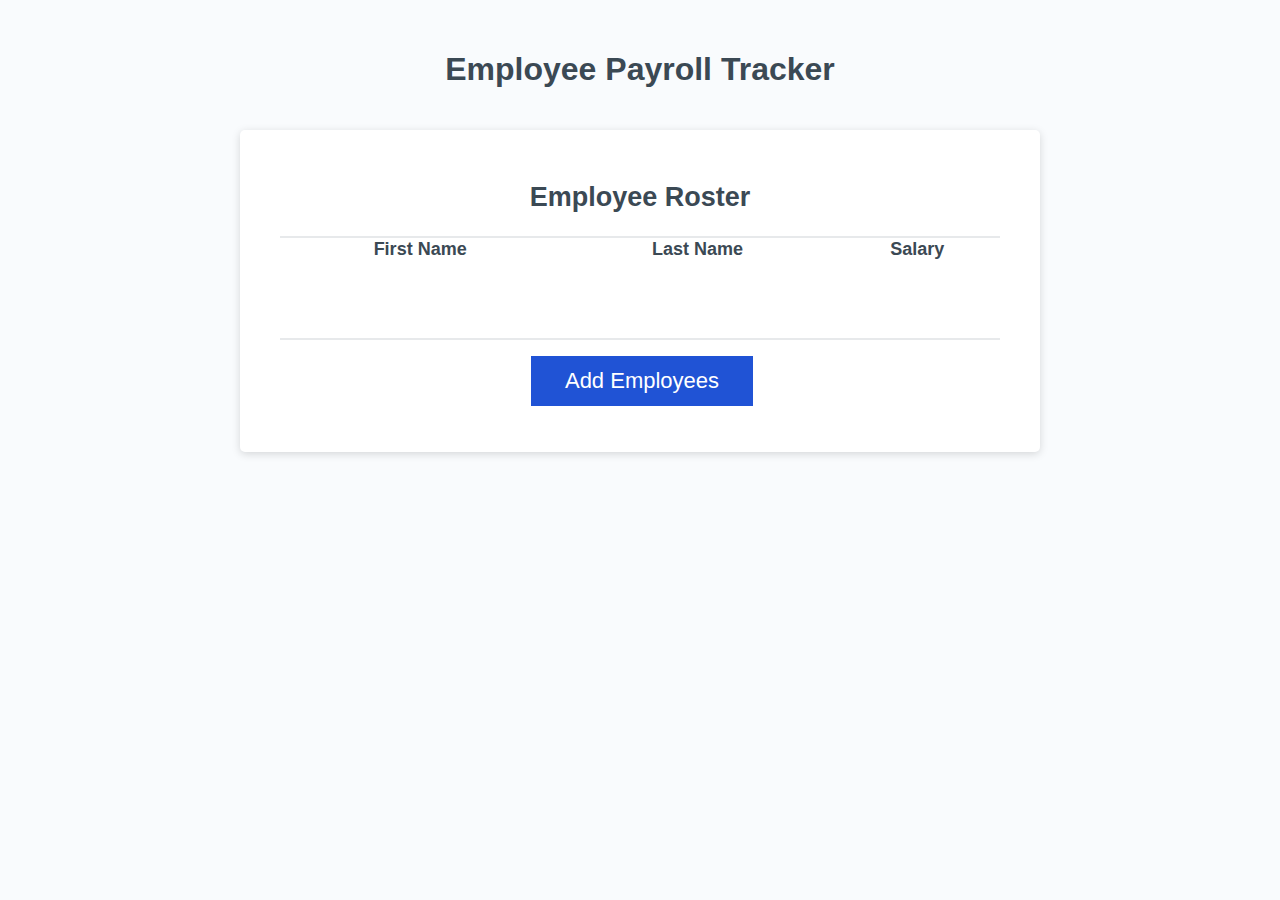
==== index.html @ 8a847291 "moved index file to root folder" ====
<!DOCTYPE html>
<html lang="en">

<head>
  <meta charset="UTF-8" />
  <meta name="viewport" content="width=device-width, initial-scale=1.0" />
  <meta http-equiv="X-UA-Compatible" content="ie=edge" />
  <title>Employee Payroll Tracker</title>
  <link rel="stylesheet" href="/Develop/style.css" />
</head>

<body>
  <div class="wrapper">
    <header>
      <h1>Employee Payroll Tracker</h1>
    </header>
    <div class="card">
      <div class="card-header">
       <h2>Employee Roster</h2>
      </div>
      <div class="card-body">
       <table>
        <thead>
          <tr>
            <th>First Name</th>
            <th>Last Name</th>
            <th>Salary</th>
          </tr>
        </thead>
        <tbody id="employee-table">
        </tbody>
       </table>
      </div>
      <div class="card-footer">
        <button id="add-employees-btn" class="btn">Add Employees</button>
      </div>
    </div>
  </div>
  <script src="/Develop/script.js"></script>
</body>

</html>
---- Develop/style.css ----
*,
*::before,
*::after {
  box-sizing: border-box;
}

html,
body,
.wrapper {
  height: 100%;
  margin: 0;
  padding: 0;
}

body {
  font-family: sans-serif;
  background-color: #f9fbfd;
}

.wrapper {
  padding-top: 30px;
  padding-left: 20px;
  padding-right: 20px;
}

header {
  text-align: center;
  padding: 20px;
  padding-top: 0px;
  color: hsl(206, 17%, 28%);
}

h2 {
  text-align: center;
}

.card {
  background-color: hsl(0, 0%, 100%);
  border-radius: 5px;
  border-width: 1px;
  box-shadow: rgba(0, 0, 0, 0.15) 0px 2px 8px 0px;
  color: hsl(206, 17%, 28%);
  font-size: 18px;
  margin: 0 auto;
  max-width: 800px;
  padding: 30px 40px;
}

.card-header::after {
  content: " ";
  display: block;
  width: 100%;
  background: #e7e9eb;
  height: 2px;
}

.card-body {
  min-height: 100px;
}

table {
  width:100%;
  border-spacing: 0;
  border-collapse: collapse;
}

td{
  text-align: center;
  border:4px solid black;
}

tbody tr:nth-child(even) {
  background-color: hsl(223, 64%, 90%);
}

.card-footer {
  text-align: center;
}

.card-footer::before {
  content: " ";
  display: block;
  width: 100%;
  background: #e7e9eb;
  height: 2px;
}

.card-footer::after {
  content: " ";
  display: block;
  clear: both;
}

.btn {
  border: none;
  background-color: hsl(223, 74%, 48%);
  box-shadow: rgba(0, 0, 0, 0.1) 0px 1px 6px 0px rgba(0, 0, 0, 0.2) 0px 1px 1px
    0px;
  color: hsl(0, 0%, 100%);
  display: inline-block;
  font-size: 22px;
  line-height: 22px;
  margin: 16px 16px 16px 20px;
  padding: 14px 34px;
  text-align: center;
  cursor: pointer;
}

button[disabled] {
  cursor: default;
  background: #c0c7cf;
}

.float-right {
  float: right;
}


@media (max-width: 690px) {
  .btn {
    font-size: 1rem;
    margin: 16px 0px 0px 0px;
    padding: 10px 15px;
  }
}

@media (max-width: 500px) {
  .btn {
    font-size: 0.8rem;
  }
}
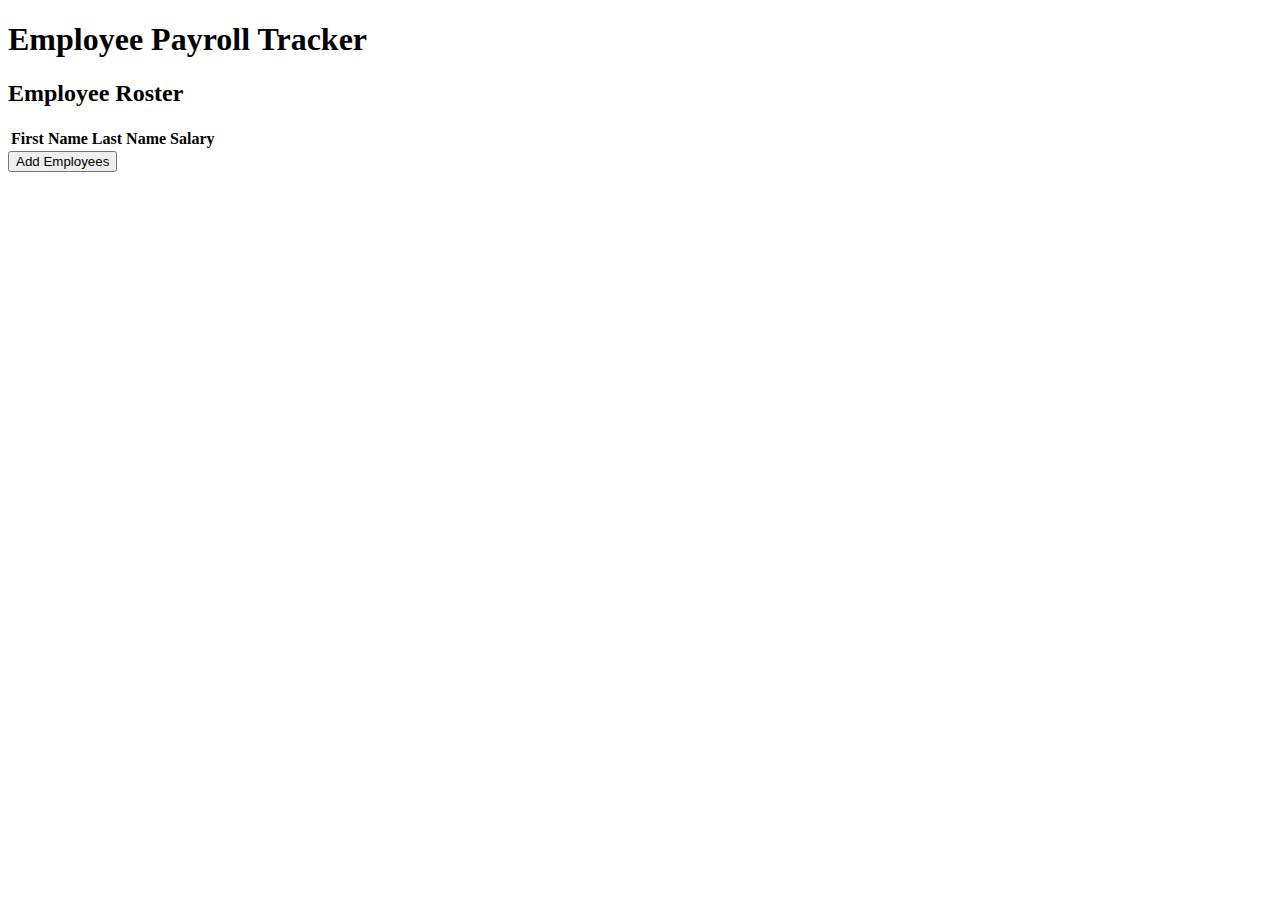
==== commit 65fb6806: "refactor the css and script link" ====
--- a/index.html
+++ b/index.html
@@ -6,7 +6,7 @@
   <meta name="viewport" content="width=device-width, initial-scale=1.0" />
   <meta http-equiv="X-UA-Compatible" content="ie=edge" />
   <title>Employee Payroll Tracker</title>
-  <link rel="stylesheet" href="/Develop/style.css" />
+  <link rel="stylesheet" href="./Develop/script.js" />
 </head>
 
 <body>
@@ -36,7 +36,7 @@
       </div>
     </div>
   </div>
-  <script src="/Develop/script.js"></script>
+  <script src="./Develop/script.js"></script>
 </body>
 
 </html>
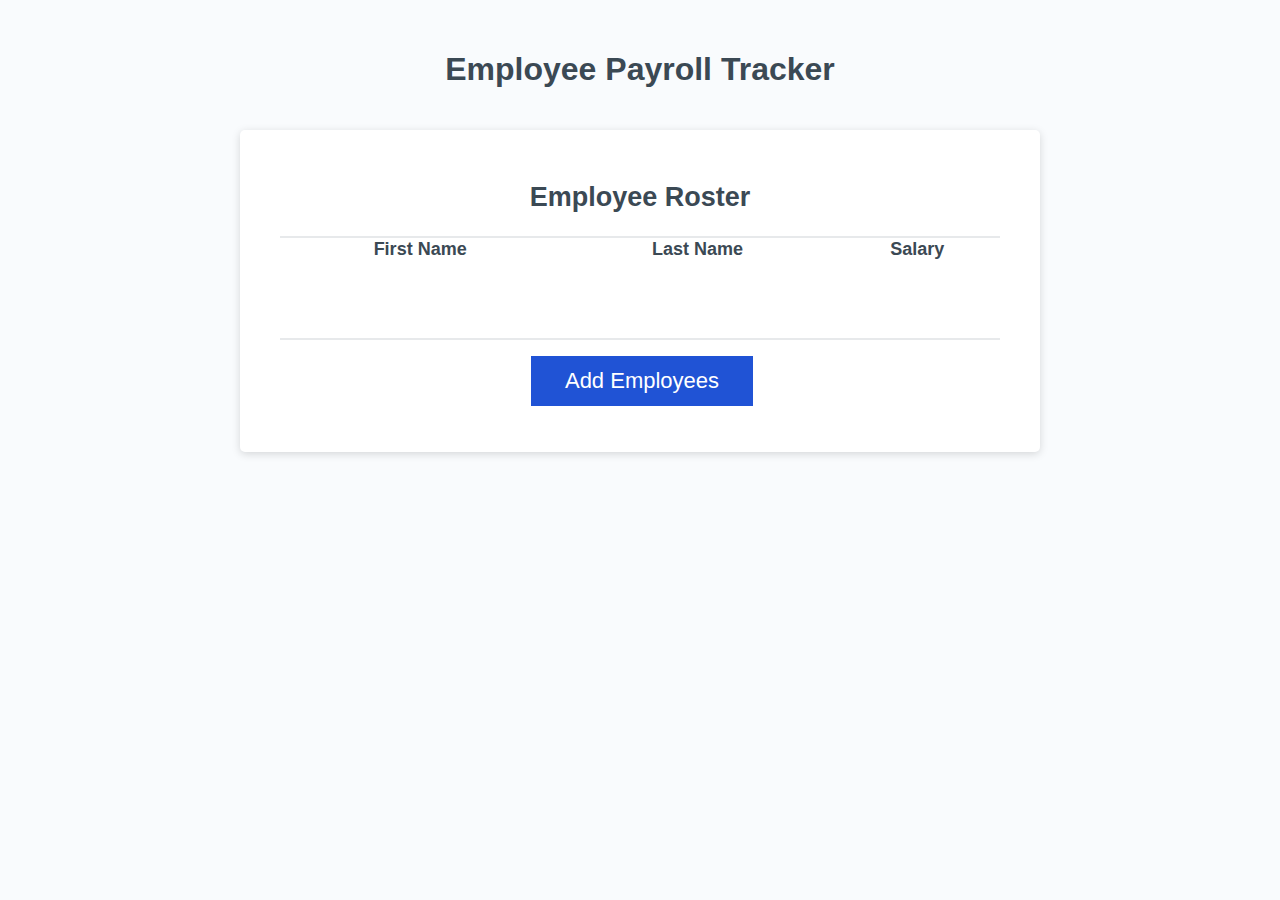
==== commit c58e9f18: "updated link css" ====
--- a/index.html
+++ b/index.html
@@ -6,7 +6,7 @@
   <meta name="viewport" content="width=device-width, initial-scale=1.0" />
   <meta http-equiv="X-UA-Compatible" content="ie=edge" />
   <title>Employee Payroll Tracker</title>
-  <link rel="stylesheet" href="./Develop/script.js" />
+  <link rel="stylesheet" href="./Develop/style.css" />
 </head>
 
 <body>
--- a/Develop/style.css
+++ b/Develop/style.css
@@ -0,0 +1,131 @@
+*,
+*::before,
+*::after {
+  box-sizing: border-box;
+}
+
+html,
+body,
+.wrapper {
+  height: 100%;
+  margin: 0;
+  padding: 0;
+}
+
+body {
+  font-family: sans-serif;
+  background-color: #f9fbfd;
+}
+
+.wrapper {
+  padding-top: 30px;
+  padding-left: 20px;
+  padding-right: 20px;
+}
+
+header {
+  text-align: center;
+  padding: 20px;
+  padding-top: 0px;
+  color: hsl(206, 17%, 28%);
+}
+
+h2 {
+  text-align: center;
+}
+
+.card {
+  background-color: hsl(0, 0%, 100%);
+  border-radius: 5px;
+  border-width: 1px;
+  box-shadow: rgba(0, 0, 0, 0.15) 0px 2px 8px 0px;
+  color: hsl(206, 17%, 28%);
+  font-size: 18px;
+  margin: 0 auto;
+  max-width: 800px;
+  padding: 30px 40px;
+}
+
+.card-header::after {
+  content: " ";
+  display: block;
+  width: 100%;
+  background: #e7e9eb;
+  height: 2px;
+}
+
+.card-body {
+  min-height: 100px;
+}
+
+table {
+  width:100%;
+  border-spacing: 0;
+  border-collapse: collapse;
+}
+
+td{
+  text-align: center;
+  border:4px solid black;
+}
+
+tbody tr:nth-child(even) {
+  background-color: hsl(223, 64%, 90%);
+}
+
+.card-footer {
+  text-align: center;
+}
+
+.card-footer::before {
+  content: " ";
+  display: block;
+  width: 100%;
+  background: #e7e9eb;
+  height: 2px;
+}
+
+.card-footer::after {
+  content: " ";
+  display: block;
+  clear: both;
+}
+
+.btn {
+  border: none;
+  background-color: hsl(223, 74%, 48%);
+  box-shadow: rgba(0, 0, 0, 0.1) 0px 1px 6px 0px rgba(0, 0, 0, 0.2) 0px 1px 1px
+    0px;
+  color: hsl(0, 0%, 100%);
+  display: inline-block;
+  font-size: 22px;
+  line-height: 22px;
+  margin: 16px 16px 16px 20px;
+  padding: 14px 34px;
+  text-align: center;
+  cursor: pointer;
+}
+
+button[disabled] {
+  cursor: default;
+  background: #c0c7cf;
+}
+
+.float-right {
+  float: right;
+}
+
+
+@media (max-width: 690px) {
+  .btn {
+    font-size: 1rem;
+    margin: 16px 0px 0px 0px;
+    padding: 10px 15px;
+  }
+}
+
+@media (max-width: 500px) {
+  .btn {
+    font-size: 0.8rem;
+  }
+}
